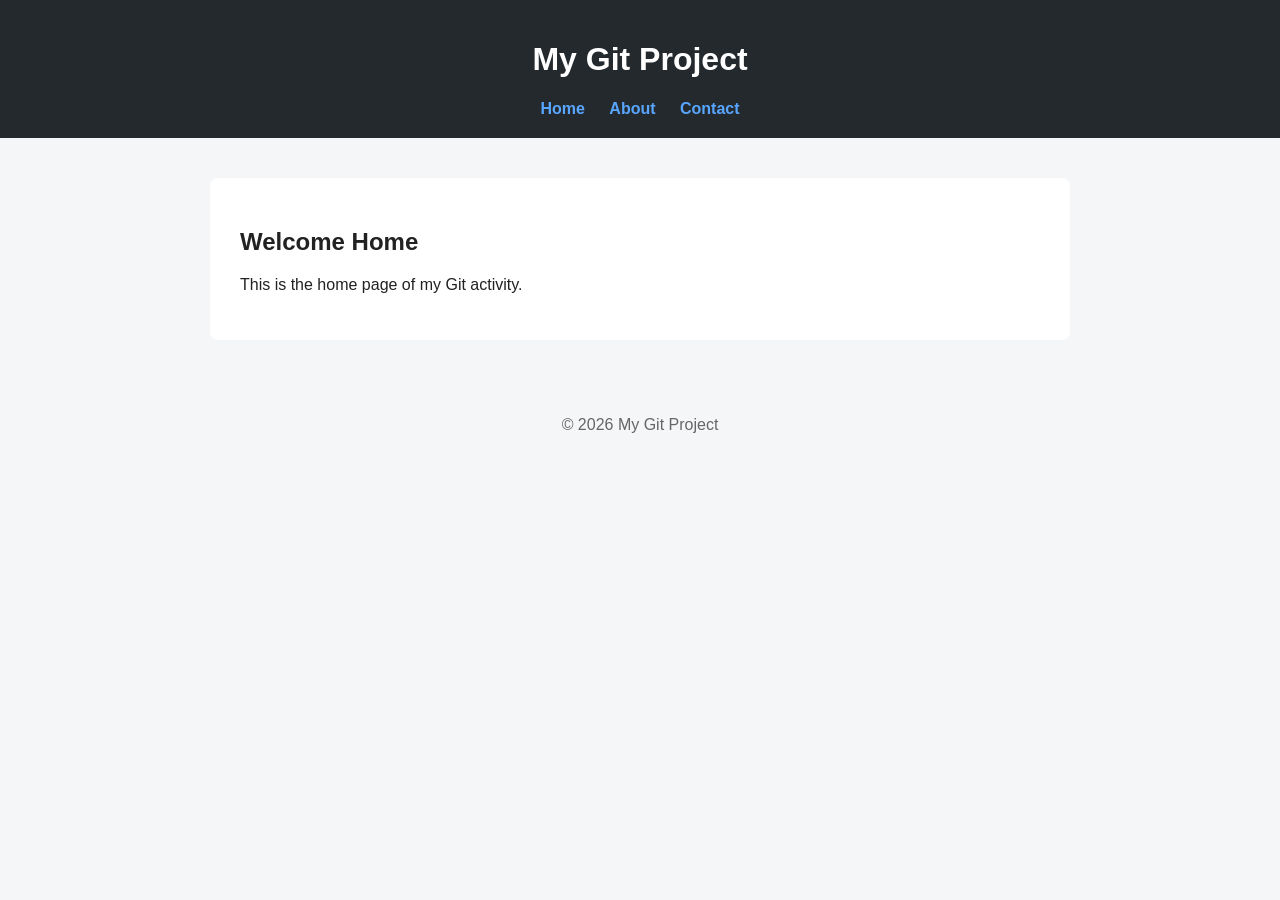
==== index.html @ 2c935ace "Initial commit: add 3 HTML files and one CSS file" ====
<!DOCTYPE html>
<html>
<head>
  <title>Home | My Git Project</title>
  <link rel="stylesheet" href="style.css">
</head>
<body>
  <header>
    <h1>My Git Project</h1>
    <nav>
      <a href="index.html">Home</a>
      <a href="about.html">About</a>
      <a href="contact.html">Contact</a>
    </nav>
  </header>

  <main>
    <h2>Welcome Home</h2>
    <p>This is the home page of my Git activity.</p>
  </main>

  <footer>
    <p>&copy; 2026 My Git Project</p>
  </footer>
</body>
</html>
---- style.css ----
body {
  font-family: Arial, sans-serif;
  background: #f4f6f8;
  color: #222;
  margin: 0;
  padding: 0;
}

header {
  background: #24292e;
  color: white;
  padding: 20px;
  text-align: center;
}

nav a {
  color: #58a6ff;
  margin: 0 10px;
  text-decoration: none;
  font-weight: bold;
}

main {
  max-width: 800px;
  margin: 40px auto;
  background: white;
  padding: 30px;
  border-radius: 8px;
}

button {
  background: #2ea44f;
  color: white;
  border: none;
  padding: 10px 18px;
  border-radius: 4px;
}

footer {
  text-align: center;
  padding: 20px;
  color: #666;
}
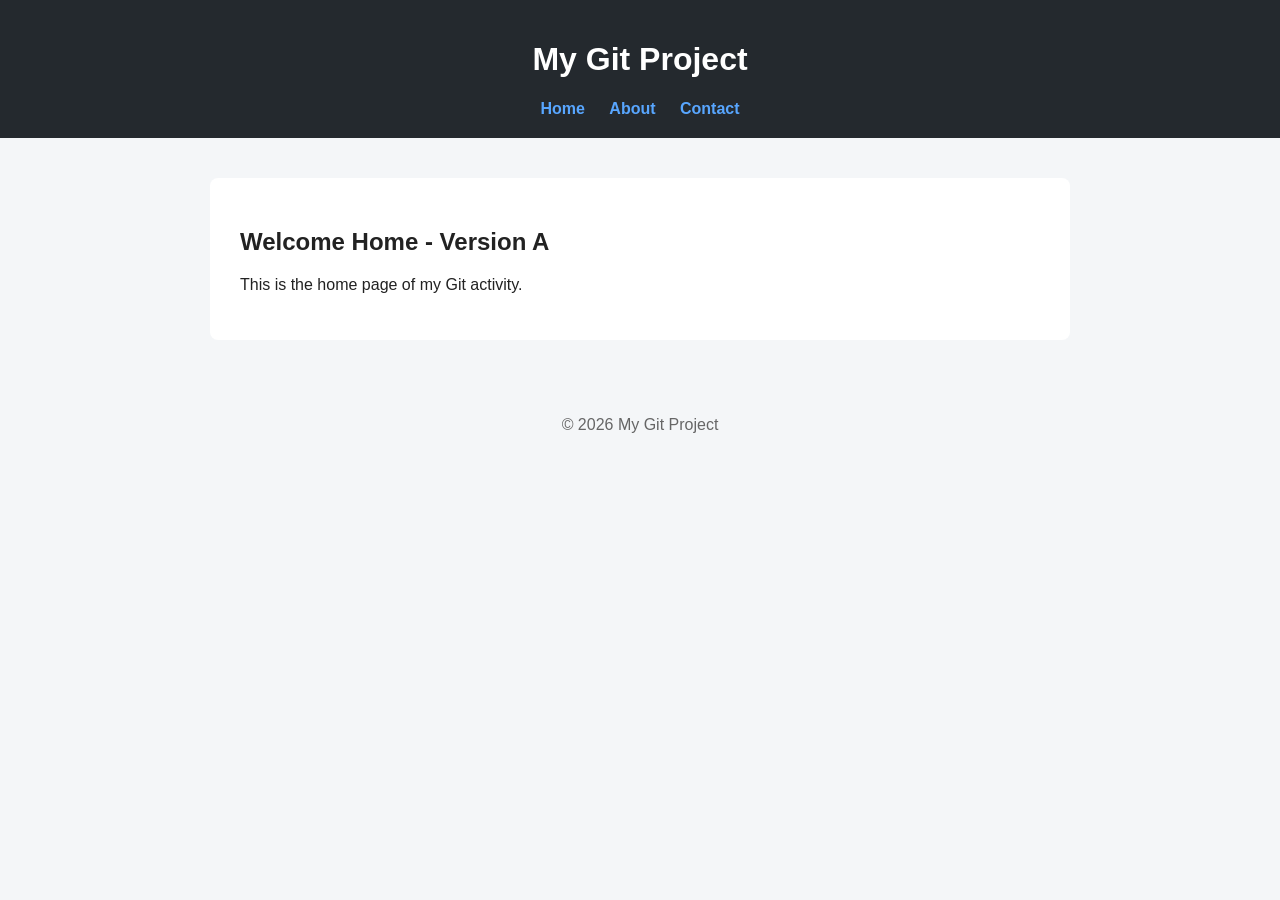
==== commit 2fa65b9e: "Branch A changes welcome heading" ====
--- a/index.html
+++ b/index.html
@@ -15,7 +15,7 @@
   </header>
 
   <main>
-    <h2>Welcome Home</h2>
+    <h2>Welcome Home - Version A</h2>
     <p>This is the home page of my Git activity.</p>
   </main>
 
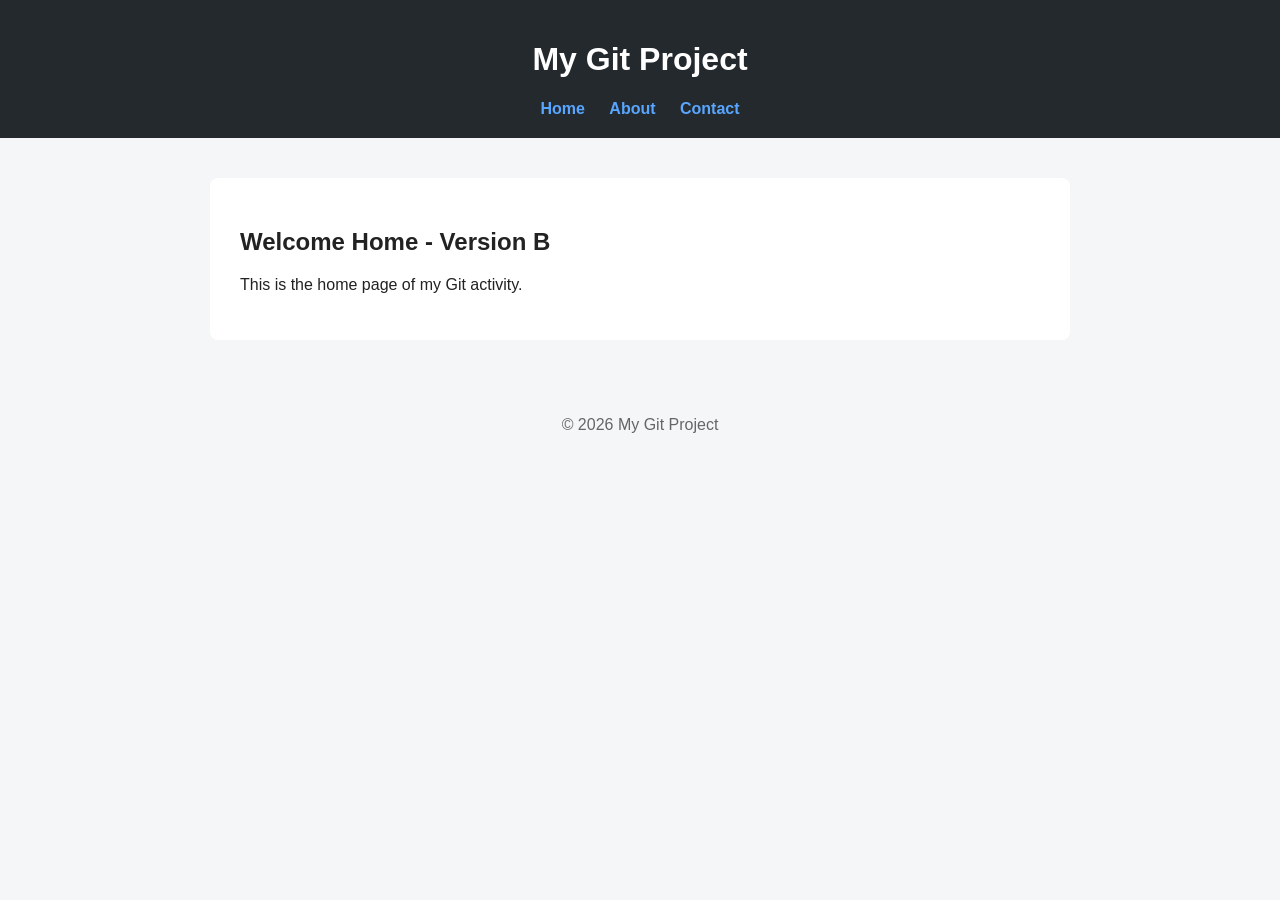
==== commit 2470eff9: "Branch B changes welcome heading" ====
--- a/index.html
+++ b/index.html
@@ -15,7 +15,7 @@
   </header>
 
   <main>
-    <h2>Welcome Home - Version A</h2>
+    <h2>Welcome Home - Version B</h2>
     <p>This is the home page of my Git activity.</p>
   </main>
 
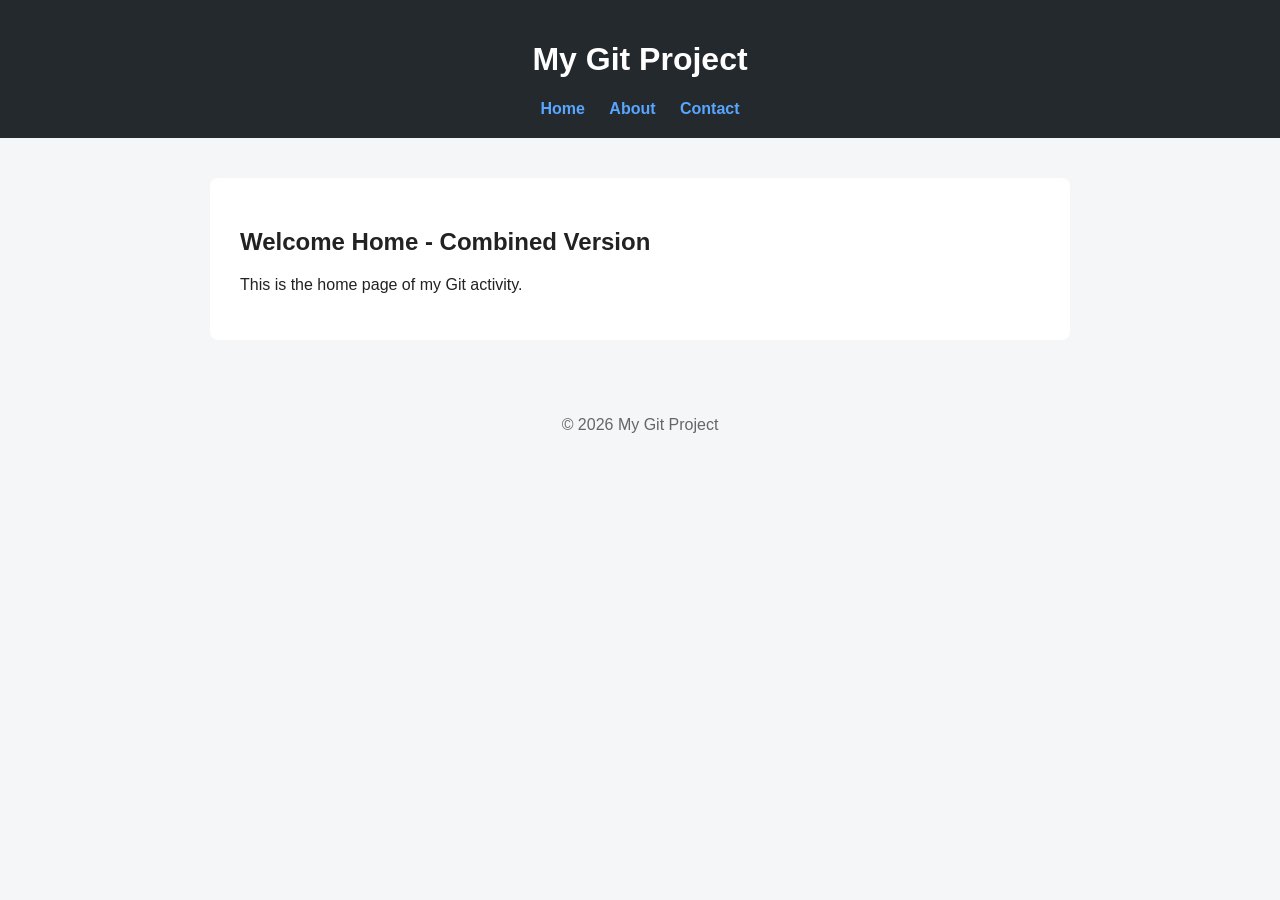
==== commit 67013b47: "Resolve merge conflict in index.html" ====
--- a/index.html
+++ b/index.html
@@ -15,8 +15,8 @@
   </header>
 
   <main>
-    <h2>Welcome Home - Version B</h2>
-    <p>This is the home page of my Git activity.</p>
+  <h2>Welcome Home - Combined Version</h2>
+  <p>This is the home page of my Git activity.</p>
   </main>
 
   <footer>
